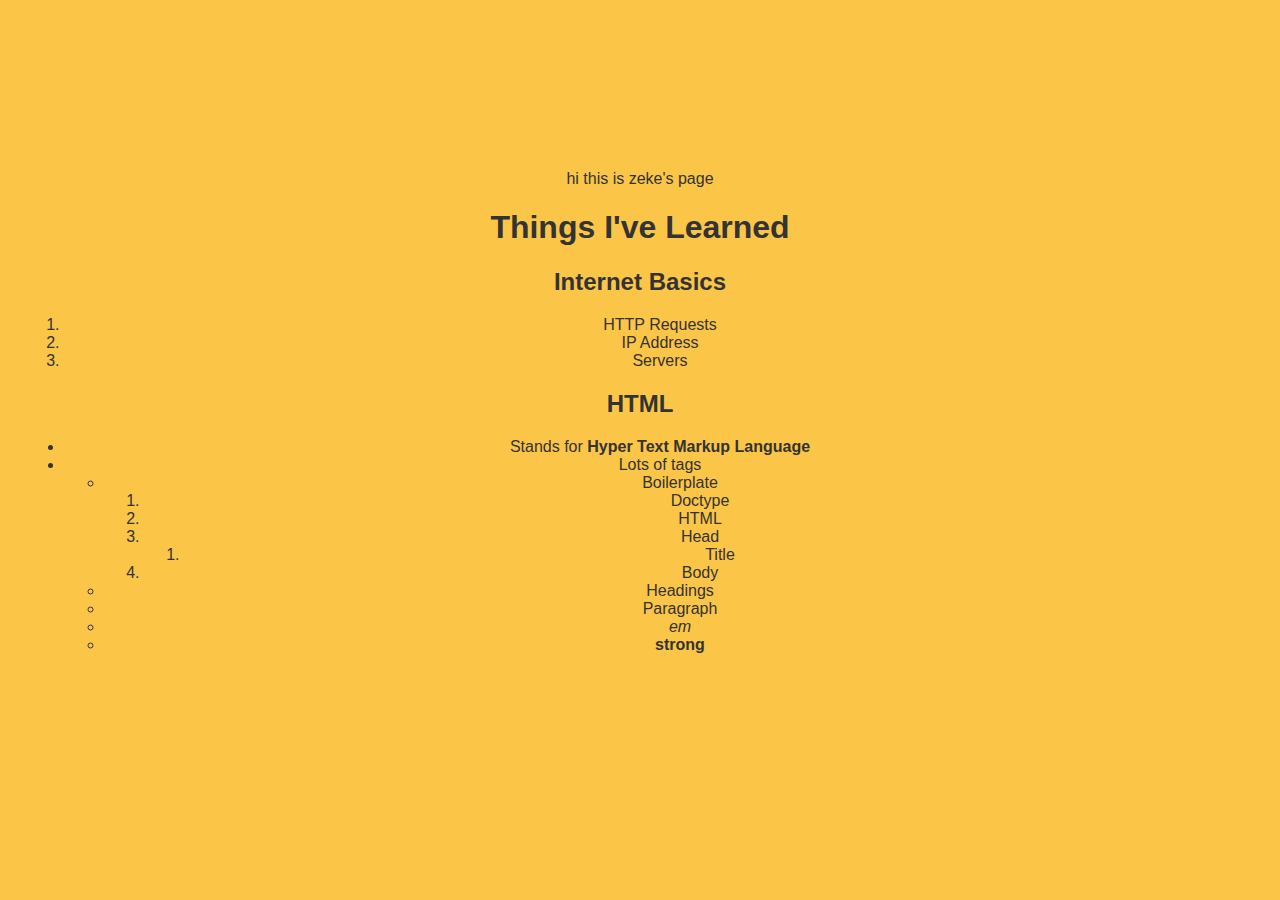
==== index.html @ f4a72396 "Automated commit at 2019-03-05 23:40:13 UTC by middleman-deploy 2.0.0-alpha" ====
<!doctype html>
<html>
  <head>
    <meta charset="utf-8">
    <meta http-equiv="x-ua-compatible" content="ie=edge">
    <meta name="viewport"
          content="width=device-width, initial-scale=1, shrink-to-fit=no">
    <!-- Use the title from a page's frontmatter if it has one -->
    <title>Middleman</title>
    <link href="/stylesheets/site.css" rel="stylesheet" />
    <script src="/javascripts/site.js"></script>
  </head>
  <body>
    hi this is zeke's page
    <h1> Things I've Learned </h1>

<h2> Internet Basics </h2>

<ol>
	<li> HTTP Requests </li>
	<li> IP Address </li>
	<li> Servers </li>
</ol>

<h2> HTML </h2>

<ul>
	<li> Stands for <strong> Hyper Text Markup Language </strong> </li>
	<li> Lots of tags
		<ul>
			<li> Boilerplate </li>
			<ol>
				<li> Doctype </li>
				<li> HTML </li>
				<li> Head
					<ol>
					<li> Title</li>
					</ol>
				<li> Body </li>
			</ol>
			<li> Headings </li>
			<li> Paragraph </li>
			<li><em> em </em></li>
			<li><strong> strong </strong></li>
		</li>
</ul>

  </body>
</html>
---- stylesheets/site.css ----
body {
  background-color: #fbc547;
  color: #333;
  font-family: -apple-system, BlinkMacSystemFont, "Avenir Next", "Avenir", "Segoe UI", "Lucida Grande", "Helvetica Neue", "Helvetica", "Fira Sans", "Roboto", "Noto", "Droid Sans", "Cantarell", "Oxygen", "Ubuntu", "Franklin Gothic Medium", "Century Gothic", "Liberation Sans", sans-serif;
  padding: 18vh 1rem;
  text-align: center; }

a {
  color: rgba(0, 0, 0, 0.7); }
  a:focus, a:hover {
    color: rgba(0, 0, 0, 0.6); }

.middleman-logo {
  margin-bottom: 1rem;
  width: 10rem; }
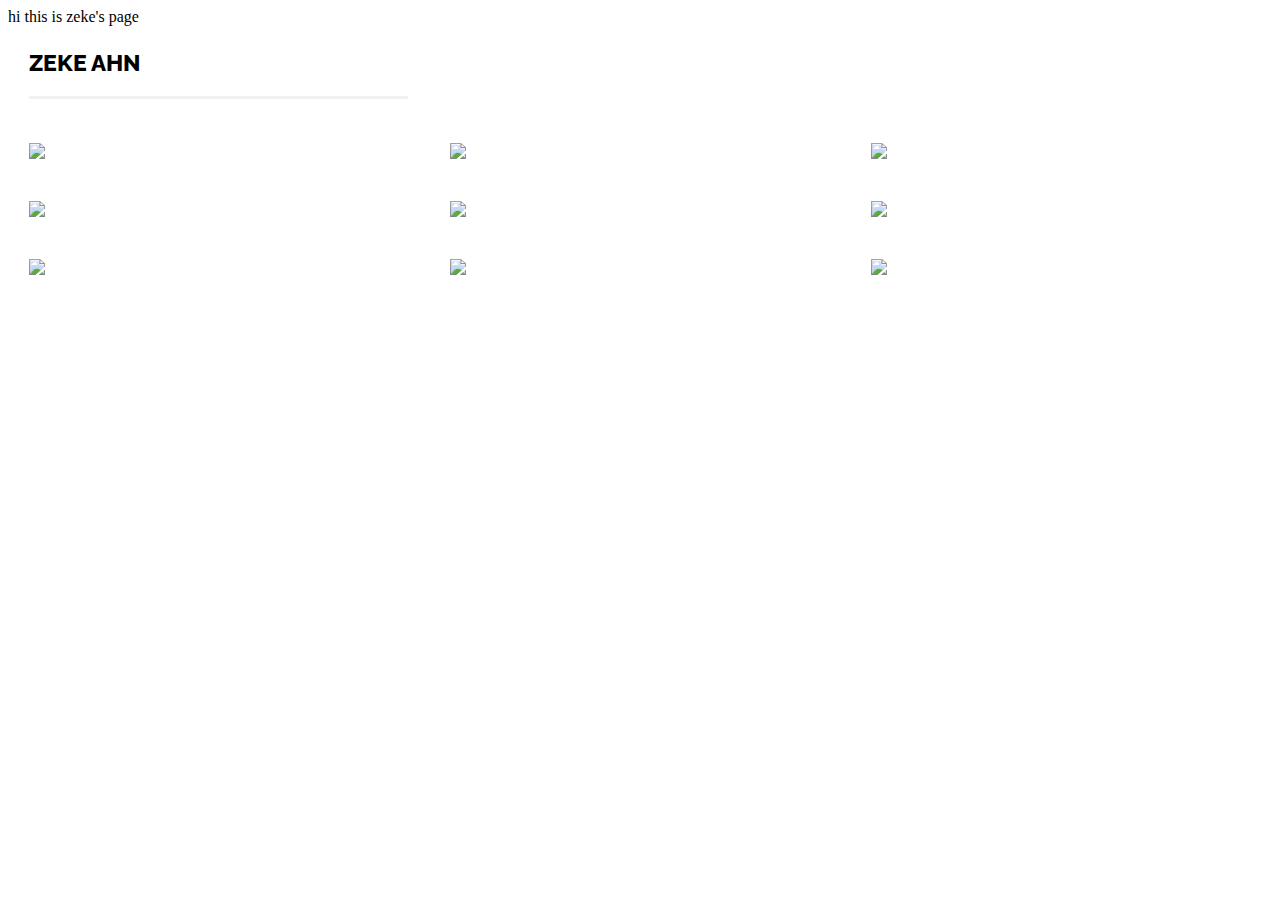
==== commit 3300a720: "Automated commit at 2019-03-06 03:23:59 UTC by middleman-deploy 2.0.0-alpha" ====
--- a/index.html
+++ b/index.html
@@ -12,38 +12,39 @@
   </head>
   <body>
     hi this is zeke's page
-    <h1> Things I've Learned </h1>
+    <!DOCTYPE html>
+<html>
+<head>
+	<title> Ghetto Instagram </title>
+	<link rel="stylesheet" type="text/css" href="photos.css">
+	<link href="https://fonts.googleapis.com/css?family=Raleway:400,800" rel="stylesheet">
 
-<h2> Internet Basics </h2>
+</head>
+<body>
 
-<ol>
-	<li> HTTP Requests </li>
-	<li> IP Address </li>
-	<li> Servers </li>
-</ol>
+<p> Zeke Ahn </p>
 
-<h2> HTML </h2>
+<!-- Massimo Margagnoni -->
+<img src="http://c1.staticflickr.com/9/8450/8026519634_f33f3724ea_b.jpg">
+<img src="http://c2.staticflickr.com/8/7218/7209301894_c99d3a33c2_h.jpg">
+<img src="http://c2.staticflickr.com/8/7231/6947093326_df216540ff_b.jpg">
 
-<ul>
-	<li> Stands for <strong> Hyper Text Markup Language </strong> </li>
-	<li> Lots of tags
-		<ul>
-			<li> Boilerplate </li>
-			<ol>
-				<li> Doctype </li>
-				<li> HTML </li>
-				<li> Head
-					<ol>
-					<li> Title</li>
-					</ol>
-				<li> Body </li>
-			</ol>
-			<li> Headings </li>
-			<li> Paragraph </li>
-			<li><em> em </em></li>
-			<li><strong> strong </strong></li>
-		</li>
-</ul>
+<!-- Giuseppe Milo -->
+<img src="http://c1.staticflickr.com/9/8788/17367410309_78abb9e5b6_b.jpg">
+<img src="http://c2.staticflickr.com/6/5814/20700286354_762c19bd3b_b.jpg">
+<img src="http://c2.staticflickr.com/6/5647/21137202535_404bf25729_b.jpg">
+
+<!-- GörlitzPhotography -->
+<img src="http://c2.staticflickr.com/6/5588/14991687545_5c8e1a2e86_b.jpg">
+<img src="http://c2.staticflickr.com/4/3888/14878097108_5997041006_b.jpg">
+<img src="http://c2.staticflickr.com/8/7579/15482110477_0b0e9e5421_b.jpg">
+
+<!-- All Photos Licensed Under Creative Commons 2.0 -->
+<!-- https://creativecommons.org/licenses/by/2.0/legalcode  -->
+
+</body>
+</html>
+
 
   </body>
 </html>
--- a/stylesheets/site.css
+++ b/stylesheets/site.css
@@ -1,15 +1,14 @@
-body {
-  background-color: #fbc547;
-  color: #333;
-  font-family: -apple-system, BlinkMacSystemFont, "Avenir Next", "Avenir", "Segoe UI", "Lucida Grande", "Helvetica Neue", "Helvetica", "Fira Sans", "Roboto", "Noto", "Droid Sans", "Cantarell", "Oxygen", "Ubuntu", "Franklin Gothic Medium", "Century Gothic", "Liberation Sans", sans-serif;
-  padding: 18vh 1rem;
-  text-align: center; }
+img {
+  width: 30%;
+  float: left;
+  margin: 1.66%; }
 
-a {
-  color: rgba(0, 0, 0, 0.7); }
-  a:focus, a:hover {
-    color: rgba(0, 0, 0, 0.6); }
-
-.middleman-logo {
-  margin-bottom: 1rem;
-  width: 10rem; }
+p {
+  font-family: Raleway;
+  margin-left: 1.66%;
+  font-size: 23px;
+  font-weight: 800;
+  text-transform: uppercase;
+  border-bottom: 3px solid #F1F1F1;
+  width: 30%;
+  padding-bottom: 20px; }
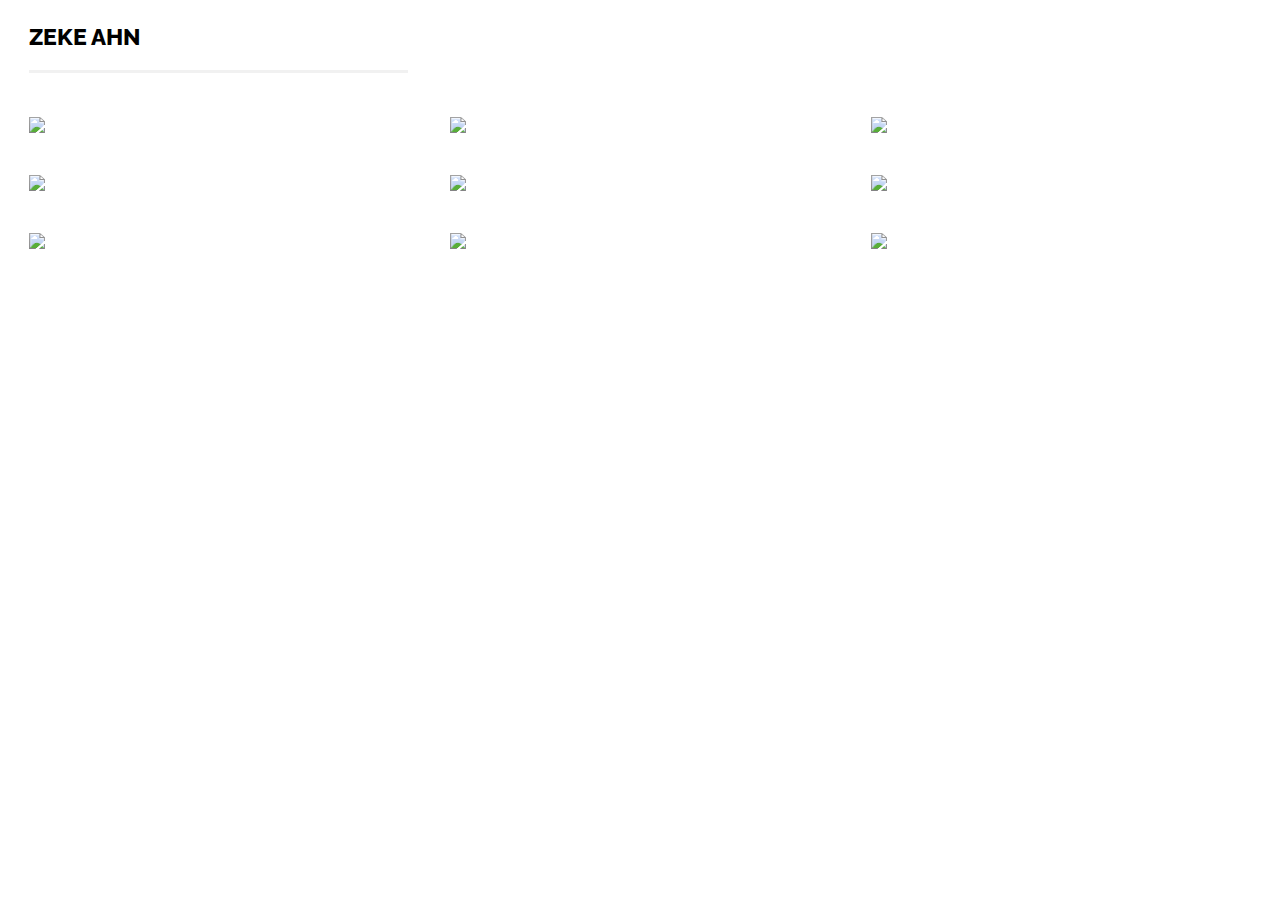
==== commit 116667d7: "Automated commit at 2019-03-06 03:43:20 UTC by middleman-deploy 2.0.0-alpha" ====
--- a/index.html
+++ b/index.html
@@ -6,12 +6,11 @@
     <meta name="viewport"
           content="width=device-width, initial-scale=1, shrink-to-fit=no">
     <!-- Use the title from a page's frontmatter if it has one -->
-    <title>Middleman</title>
+    <title>Zeke Ahn</title>
     <link href="/stylesheets/site.css" rel="stylesheet" />
     <script src="/javascripts/site.js"></script>
   </head>
   <body>
-    hi this is zeke's page
     <!DOCTYPE html>
 <html>
 <head>
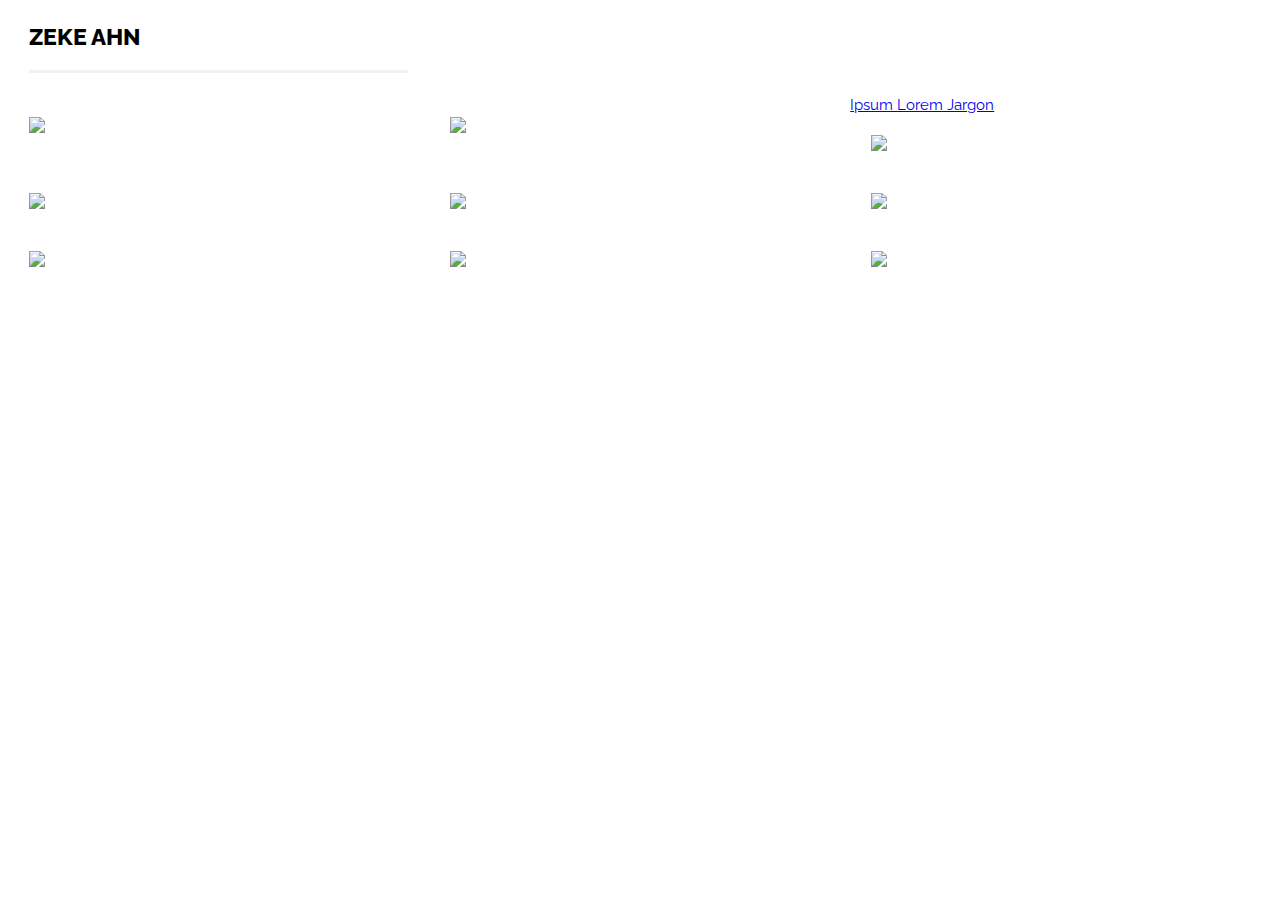
==== commit b48b0729: "Automated commit at 2019-03-06 04:56:18 UTC by middleman-deploy 2.0.0-alpha" ====
--- a/index.html
+++ b/index.html
@@ -22,6 +22,7 @@
 <body>
 
 <p> Zeke Ahn </p>
+<a href="https://zekeahn.com/firstBlog">Ipsum Lorem Jargon</a>
 
 <!-- Massimo Margagnoni -->
 <img src="http://c1.staticflickr.com/9/8450/8026519634_f33f3724ea_b.jpg">
--- a/stylesheets/site.css
+++ b/stylesheets/site.css
@@ -12,3 +12,8 @@
   border-bottom: 3px solid #F1F1F1;
   width: 30%;
   padding-bottom: 20px; }
+
+a {
+  font-family: Raleway;
+  font-size: 15px;
+  text-decoration: underline; }
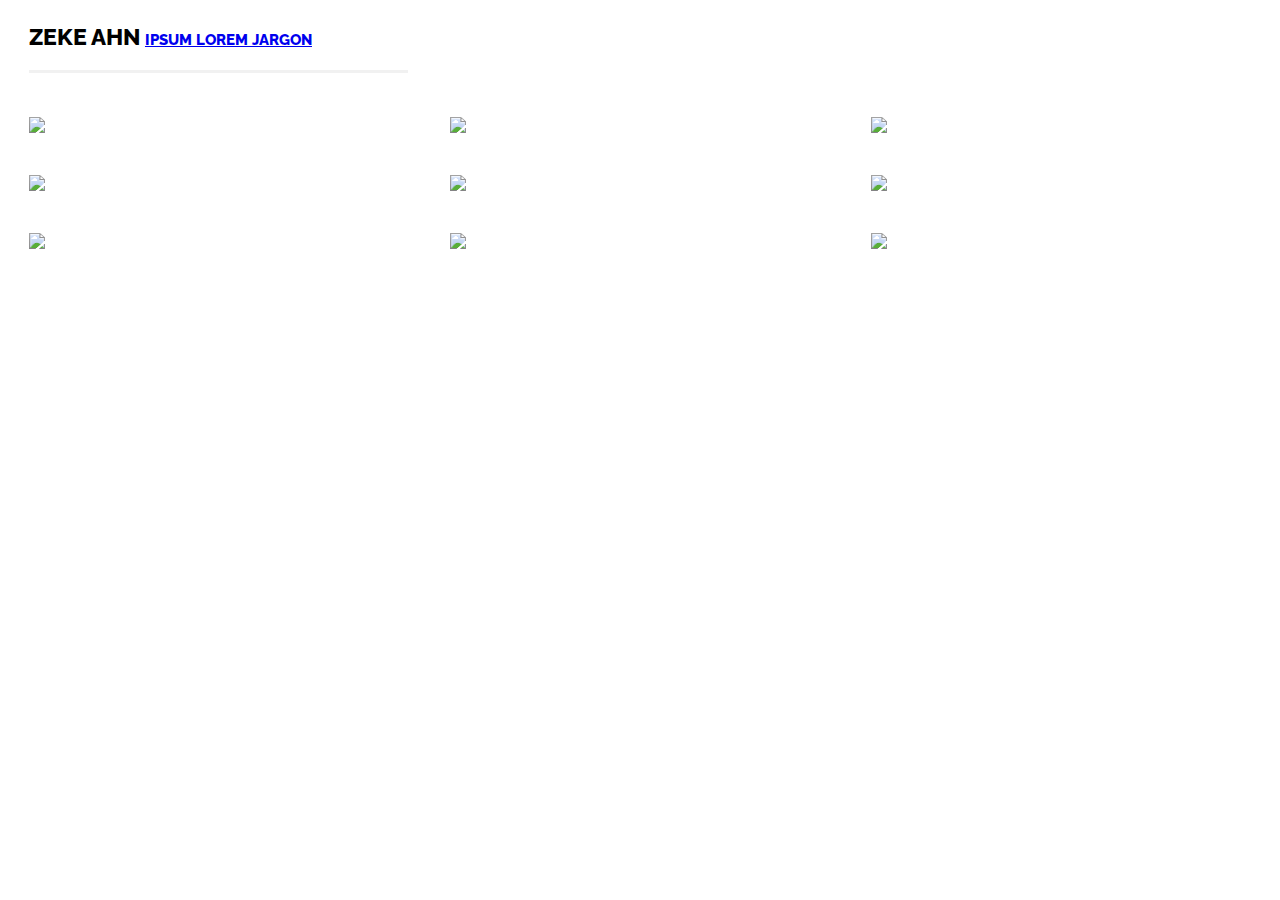
==== commit bd30a676: "Automated commit at 2019-03-06 04:58:32 UTC by middleman-deploy 2.0.0-alpha" ====
--- a/index.html
+++ b/index.html
@@ -21,8 +21,9 @@
 </head>
 <body>
 
-<p> Zeke Ahn </p>
+<p> Zeke Ahn
 <a href="https://zekeahn.com/firstBlog">Ipsum Lorem Jargon</a>
+</p>
 
 <!-- Massimo Margagnoni -->
 <img src="http://c1.staticflickr.com/9/8450/8026519634_f33f3724ea_b.jpg">
